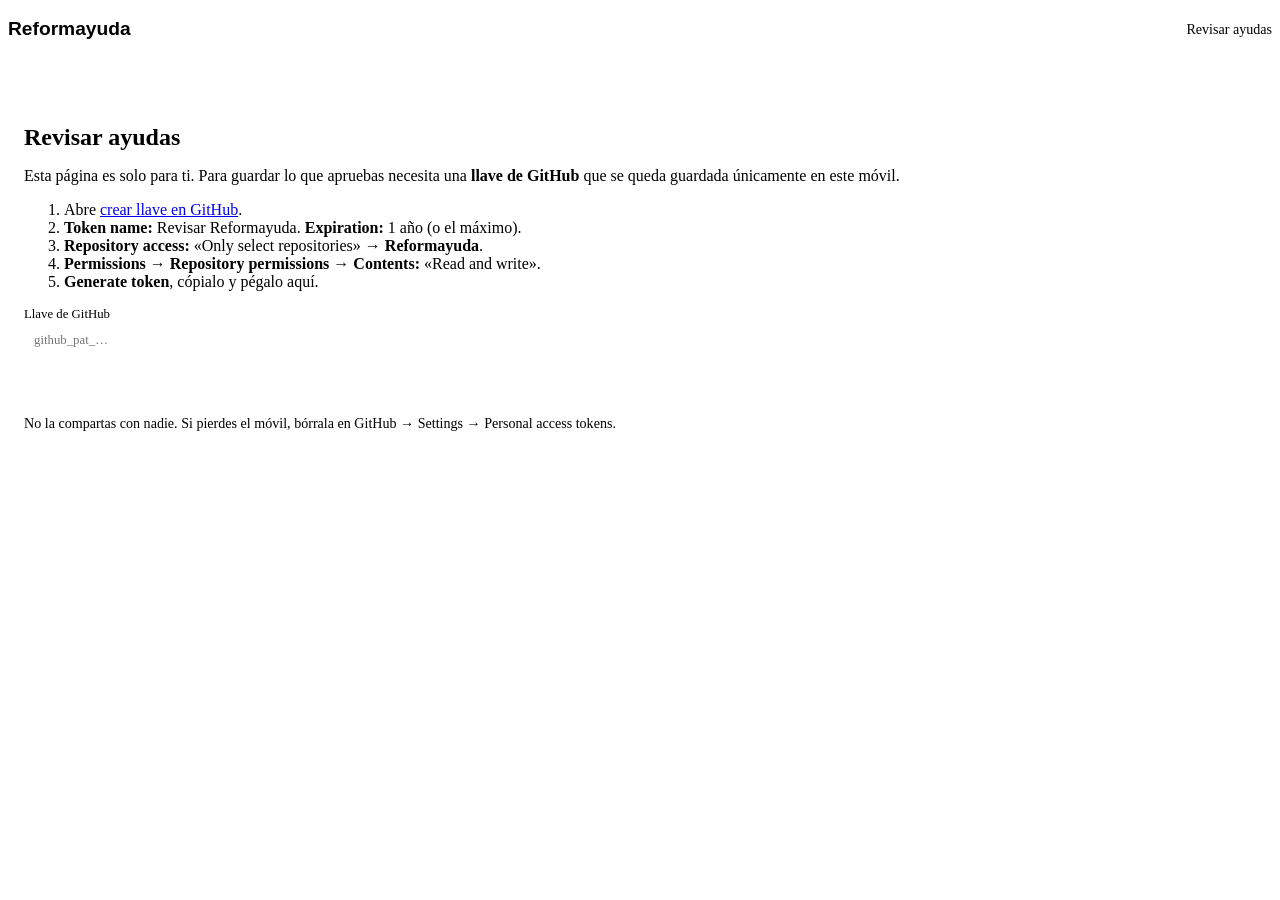
==== web/revisar/index.html @ b85cf153 "Medición anónima con contadores diarios en Firebase (solo si se acepta) - App: suma 1 en visitas/AAA" ====
<!doctype html>
<html lang="es">
<head>
<meta charset="utf-8">
<meta name="viewport" content="width=device-width,initial-scale=1,viewport-fit=cover">
<meta name="robots" content="noindex,nofollow">
<title>Revisar ayudas</title>
<link rel="icon" href="/favicon.ico">
<link rel="stylesheet" href="/estatico.css">
<style>
/* Página privada para revisar candidatas desde el móvil. Guarda los cambios en GitHub con tu token. */
main{padding-top:12px;padding-bottom:60px}
.card{background:var(--surface);border:1px solid var(--line);border-radius:18px;padding:16px;margin:14px 0}
.meta{color:var(--muted);font-size:.88rem;margin:4px 0 8px}
.chips{display:flex;flex-wrap:wrap;gap:6px;margin:8px 0}
.chip{border:1px solid var(--line);background:transparent;color:var(--ink);border-radius:99px;padding:5px 11px;font:inherit;font-size:.85rem;cursor:pointer}
.chip.on{background:var(--brand);border-color:var(--brand);color:var(--brand-ink)}
label.f{display:block;font-size:.8rem;color:var(--muted);margin-top:10px}
input,textarea,select{width:100%;font:inherit;color:var(--ink);background:var(--bg);border:1px solid var(--line);border-radius:10px;padding:8px 10px;margin-top:3px}
textarea{min-height:84px}
.row{display:flex;gap:8px;flex-wrap:wrap;margin-top:12px}
.row>*{flex:1 1 140px}
.b{border:0;border-radius:12px;padding:12px 14px;font:700 1rem "Nunito Sans",system-ui,sans-serif;cursor:pointer;text-align:center;text-decoration:none;display:inline-block}
.ok{background:var(--ok);color:#fff}.no{background:var(--bad-bg);color:var(--bad)}.alt{background:var(--bg);color:var(--ink);border:1px solid var(--line)}
.aviso{background:var(--warn-bg);border:1px solid var(--warn);border-radius:12px;padding:10px 12px;font-size:.9rem;margin:10px 0}
.aviso ul{margin:4px 0 0;padding-left:18px}
.hecho{opacity:.55}
details summary{cursor:pointer;color:var(--brand);font-weight:700;margin-top:10px}
#estado{position:sticky;top:0;z-index:2;background:var(--bg);padding:8px 0;font-weight:700}
.vacio{text-align:center;color:var(--muted);padding:40px 0}
</style>
</head>
<body>
<header class="top"><div class="wrap" style="display:flex;justify-content:space-between;align-items:center;padding-top:10px;padding-bottom:10px">
  <a href="/" style="font:800 1.2rem 'Bricolage Grotesque',sans-serif;text-decoration:none;color:var(--ink)">Reform<span style="color:var(--coral)">ayuda</span></a>
  <span class="meta" style="margin:0">Revisar ayudas</span>
</div></header>
<main class="wrap">
  <div id="estado"></div>
  <div id="app"></div>
</main>
<script>
const REPO="luismasdeu/Reformayuda", RUTA="revision/candidatas.json", ADMIN="revision/admin.json", DESC="revision/descartadas.json", AYUDAS="web/data/ayudas.json", ESTAD="revision/estadisticas.json";
const TIPOS={eficiencia:"Eficiencia",solar:"Placas solares",aerotermia:"Aerotermia",ventanas:"Ventanas",accesibilidad:"Accesibilidad",rehabilitacion:"Rehabilitación",construccion:"Construcción"};
const GENERICO=/^Consulta /;
const $=s=>document.querySelector(s);
const esc=s=>String(s??"").replace(/[&<>"]/g,c=>({"&":"&amp;","<":"&lt;",">":"&gt;",'"':"&quot;"}[c]));
const guardado={get(k,d){try{return JSON.parse(localStorage.getItem("rfm_rev_"+k))??d}catch(e){return d}},set(k,v){try{localStorage.setItem("rfm_rev_"+k,JSON.stringify(v))}catch(e){}}};
let token=guardado.get("token",""), datos=null, sha=null, descIA=[], autoIA=[], estad=null;
// Las visitas de quien revisa no cuentan en la medición anónima (mismo navegador que reformayuda.es).
try{localStorage.setItem("rfm_yo","1")}catch(e){}
const estado=t=>$("#estado").textContent=t||"";

// ---- GitHub ----
const b64=s=>btoa(String.fromCharCode(...new TextEncoder().encode(s)));
const de64=s=>new TextDecoder().decode(Uint8Array.from(atob(s.replace(/\n/g,"")),c=>c.charCodeAt(0)));
async function gh(ruta,op={}){
  const r=await fetch(`https://api.github.com/repos/${REPO}/contents/${ruta}`,{...op,cache:"no-store",headers:{Authorization:"Bearer "+token,Accept:"application/vnd.github+json",...(op.headers||{})}});
  if(r.status===401||r.status===403){throw new Error("token")}
  return r;
}
async function leer(ruta){const r=await gh(ruta+"?ref=main");if(r.status===404)return{json:null,sha:null};const j=await r.json();return{json:JSON.parse(de64(j.content)),sha:j.sha}}
async function escribir(ruta,json,shaActual,mensaje){
  return gh(ruta,{method:"PUT",body:JSON.stringify({message:mensaje,branch:"main",content:b64(JSON.stringify(json,null,1)+"\n"),...(shaActual?{sha:shaActual}:{})})});
}
// Guarda un cambio leyendo antes la última versión, por si GitHub ha añadido candidatas mientras tanto.
async function cambiar(id,fn,mensaje){
  for(let i=0;i<3;i++){
    const f=await leer(RUTA);const c=f.json.candidatas.find(x=>x.id===id);
    if(!c)return true;
    fn(c);
    const r=await escribir(RUTA,f.json,f.sha,mensaje);
    if(r.ok){datos=f.json;return true}
    if(r.status!==409&&r.status!==422)throw new Error("GitHub "+r.status);
  }
  throw new Error("conflicto");
}

// ---- pantallas ----
function pedirToken(error){
  estado("");
  $("#app").innerHTML=`<div class="card"><h1 style="font-size:1.5rem">Revisar ayudas</h1>
  ${error?`<div class="aviso">${esc(error)}</div>`:""}
  <p>Esta página es solo para ti. Para guardar lo que apruebas necesita una <b>llave de GitHub</b> que se queda guardada únicamente en este móvil.</p>
  <ol>
   <li>Abre <a href="https://github.com/settings/personal-access-tokens/new" target="_blank" rel="noopener">crear llave en GitHub</a>.</li>
   <li><b>Token name:</b> Revisar Reformayuda. <b>Expiration:</b> 1 año (o el máximo).</li>
   <li><b>Repository access:</b> «Only select repositories» → <b>Reformayuda</b>.</li>
   <li><b>Permissions → Repository permissions → Contents:</b> «Read and write».</li>
   <li><b>Generate token</b>, cópialo y pégalo aquí.</li>
  </ol>
  <label class="f">Llave de GitHub<input id="tk" type="password" autocomplete="off" placeholder="github_pat_…"></label>
  <div class="row"><button class="b ok" id="tk-ok">Guardar y entrar</button></div>
  <p class="meta">No la compartas con nadie. Si pierdes el móvil, bórrala en GitHub → Settings → Personal access tokens.</p></div>`;
  $("#tk-ok").onclick=()=>{token=$("#tk").value.trim();guardado.set("token",token);cargar()};
}
async function cargar(){
  if(!token)return pedirToken();
  estado("Cargando…");
  try{const f=await leer(RUTA);datos=f.json;sha=f.sha;
    try{descIA=((await leer(DESC)).json?.ia||[]).slice().reverse()}catch(e){descIA=[]}
    try{estad=(await leer(ESTAD)).json}catch(e){estad=null}
    try{autoIA=((await leer(AYUDAS)).json?.ayudas||[]).filter(a=>a.auto).sort((a,b)=>b.auto.localeCompare(a.auto))}catch(e){autoIA=[]}
    pintar()}
  catch(e){if(e.message==="token"){guardado.set("token","");pedirToken("La llave no funciona o ha caducado. Crea otra.")}else estado("No se ha podido cargar. Revisa la conexión y recarga.")}
}
function visitasHtml(){
  const dias=Object.entries(estad?.dias||{}).sort((a,b)=>b[0].localeCompare(a[0]));
  if(!dias.length)return`<details class="card"><summary>Visitas</summary><p class="meta">Aún no hay datos. Solo cuentan las personas que aceptan la «medición anónima» en el aviso de cookies; tus visitas desde este móvil no cuentan. Se actualiza cada mañana.</p></details>`;
  const K=[["visitas","Visitas"],["nuevos","Nuevos"],["app","Desde la app"],["busquedas","Búsquedas"],["fichas","Ayudas abiertas"],["sede","A la sede"],["chat","Asistente"]];
  const suma=(n,k)=>dias.slice(0,n).reduce((t,[,v])=>t+(v[k]||0),0);
  const f=d=>d.split("-").reverse().slice(0,2).join("/");
  return`<details class="card" open><summary>Visitas (últimos 7 días: ${suma(7,"visitas")})</summary>
   <p class="meta">Solo de quien acepta la medición anónima, sin datos de nadie. Tus visitas desde este móvil no cuentan. Actualizado: ${esc((estad.actualizado||"").replace("T"," "))}.</p>
   <div style="overflow-x:auto"><table style="border-collapse:collapse;font-size:.85rem;width:100%"><tr><th style="text-align:left;padding:4px">Día</th>${K.map(([,n])=>`<th style="padding:4px;text-align:right">${n}</th>`).join("")}</tr>
   ${dias.slice(0,7).map(([d,v])=>`<tr style="border-top:1px solid var(--line)"><td style="padding:4px">${f(d)}</td>${K.map(([k])=>`<td style="padding:4px;text-align:right">${v[k]||0}</td>`).join("")}</tr>`).join("")}
   <tr style="border-top:2px solid var(--line);font-weight:700"><td style="padding:4px">30 días</td>${K.map(([k])=>`<td style="padding:4px;text-align:right">${suma(30,k)}</td>`).join("")}</tr></table></div></details>`;
}
function esperan(){return(datos.candidatas||[]).filter(c=>c.estado==="espera")}
function pendientes(){return(datos.candidatas||[]).filter(c=>(c.estado||"pendiente")==="pendiente")}
function zona(c){return[c.muni,c.prov&&c.prov!==c.muni&&c.prov!==c.ccaa?c.prov:"",c.ccaa==="all"?"Toda España":c.ccaa].filter(Boolean).join(" · ")}
function pintar(){
  const p=pendientes(), boe=(datos.boe||[]).filter(b=>b.estado!=="vista");
  estado(p.length?`${p.length} ayuda${p.length>1?"s":""} por revisar`:"");
  $("#app").innerHTML=`${avisosHtml()}
   ${visitasHtml()}
   ${autoIA.length?`<details class="card"><summary>Publicadas solas por la IA (${autoIA.length})</summary>
     <p class="meta">Tenían importe, plazo y requisitos claros en las bases oficiales. Échales un vistazo y retira la que no esté bien.</p>
     ${autoIA.map(a=>`<div style="border-top:1px solid var(--line);padding:10px 0"><b>${esc(a.title)}</b><p class="meta" style="margin:2px 0">${esc(zona(a))} · ${esc(a.imp)}${a.cierra?` · hasta ${esc(a.cierra.split("-").reverse().join("/"))}`:""} · publicada el ${esc(a.auto.split("-").reverse().join("/"))}</p>
       <div class="row" style="margin-top:4px"><a class="b alt" href="/?ayuda=${encodeURIComponent(a.id)}" target="_blank" rel="noopener">Ver en la app</a><a class="b alt" href="${esc(a.url)}" target="_blank" rel="noopener">Convocatoria</a><button class="b no" data-retirar="${esc(a.id)}">Retirar</button></div></div>`).join("")}</details>`:""}
   ${p.length?"":`<div class="vacio">✅ No hay nada por revisar.<br>Te avisaremos cuando la búsqueda diaria encuentre ayudas nuevas.</div>`}
   ${p.map(tarjeta).join("")}
   ${esperan().length?`<details class="card"><summary>Esperando al boletín (${esperan().length})</summary>
     <p class="meta">Registradas en la BDNS, pero el plazo empieza cuando se publique el extracto en el boletín, y aún no ha salido. Se vuelven a mirar solas cada pocos días: cuando tengan fecha, pasarán a tu lista o se publicarán.</p>
     ${esperan().map(c=>`<div style="border-top:1px solid var(--line);padding:10px 0"><b>${esc(c.title)}</b><p class="meta" style="margin:2px 0">${esc(zona(c))} · próxima comprobación: ${esc((c._revisar.espera?.proxima||"").split("-").reverse().join("/"))}</p>
       <div class="row" style="margin-top:4px"><a class="b alt" href="${esc(c.url)}" target="_blank" rel="noopener">Ver convocatoria</a><button class="b alt" data-alista="${esc(c.id)}">Pasar a mi lista</button></div></div>`).join("")}</details>`:""}
   ${descIA.length?`<details class="card"><summary>Descartadas automáticamente por la IA (${descIA.length})</summary>
     <p class="meta">No son de obras en casa o comunidad (alquiler, recibos, compra…). Si alguna sí lo es, recupérala y volverá a tu lista.</p>
     ${descIA.map(c=>`<div style="border-top:1px solid var(--line);padding:10px 0"><b>${esc(c.title)}</b><p class="meta" style="margin:2px 0">${esc(zona(c))} · ${esc(c._revisar?.ia?.motivo||"")}</p>
       <div class="row" style="margin-top:4px"><a class="b alt" href="${esc(c.url)}" target="_blank" rel="noopener">Ver convocatoria</a><button class="b alt" data-recuperar="${esc(c.id)}">Recuperar</button></div></div>`).join("")}</details>`:""}
   ${boe.length?`<h2>Avisos del BOE</h2>${boe.map(b=>`<div class="card" data-boe="${esc(b.id)}"><p style="margin:0">${esc(b.titulo)}</p><p class="meta">${esc(b.fecha)}</p><div class="row"><a class="b alt" href="${esc(b.url)}" target="_blank" rel="noopener">Leer en el BOE</a><button class="b alt" data-vista="${esc(b.id)}">Vista</button></div></div>`).join("")}`:""}
   <p class="meta" style="margin-top:30px">Al publicar o descartar, la web se actualiza sola en uno o dos minutos. <button class="chip" id="salir">Olvidar la llave en este móvil</button></p>`;
  enlazar();
}
function tarjeta(c){
  const r=c._revisar||{}, gen=!r.ia&&[c.imp,...(c.req||[])].some(x=>GENERICO.test(x||""));
  const lista=a=>esc((a||[]).join("\n"));
  return`<div class="card" data-id="${esc(c.id)}">
   <p class="meta" style="margin-top:0">${esc(zona(c))} · ${esc(c.org)}</p>
   <label class="f">Título (corto y claro)<input data-k="title" value="${esc(c.title)}"></label>
   ${c.resumen&&c.resumen!==c.title?`<p style="margin:8px 0 0">${esc(c.resumen)}</p>`:""}
   ${r.beneficiarios?`<p class="meta">Para: ${esc(r.beneficiarios.toLowerCase())}${r.presupuesto_total?` · presupuesto total ${Number(r.presupuesto_total).toLocaleString("es-ES")} €`:""}</p>`:""}
   <div class="row" style="margin-top:6px">
    <a class="b alt" href="${esc(c.url)}" target="_blank" rel="noopener">Ver convocatoria</a>
    ${r.bases_reguladoras?`<a class="b alt" href="${esc(r.bases_reguladoras)}" target="_blank" rel="noopener">${r.bases_no_corresponden?"Bases según la BDNS (no son)":"Ver bases"}</a>`:""}
   </div>
   ${r.referencia_bases?`<p class="meta" style="margin:8px 0 0">📄 Bases completas: <b>${esc(r.referencia_bases)}</b></p>`:""}
   ${r.bases_no_corresponden?`<div class="aviso"><b>Ojo:</b> el enlace de «bases» que da la BDNS no son las bases de esta ayuda (es otro boletín, una ley general, una ordenanza, el presupuesto o una portada). Búscalas en el boletín provincial o en la sede del ayuntamiento.</div>`:""}
   ${r.ia?`<div class="aviso" style="background:${r.ia.recomendacion==="descartar"?"var(--bad-bg)":"var(--ok-bg)"};border-color:${r.ia.recomendacion==="descartar"?"var(--bad)":"var(--ok)"}"><b>🤖 Rellenada con IA${r.ia.recomendacion==="descartar"?": parece que no es para obras en casa":r.ia.recomendacion==="recuperada"?" (la recuperaste de las descartadas)":""}.</b> ${esc(r.ia.motivo)}<br><span class="meta">Leído: ${esc(r.ia.documento)}</span></div>`:""}
   ${r.confirmar?`<div class="aviso"><b>Comprueba en las bases:</b><ul>${r.confirmar.map(x=>`<li>${esc(x)}</li>`).join("")}</ul></div>`:""}
   ${gen?`<div class="aviso">Tiene datos genéricos («Consulta…»). Si la publicas así, la gente verá que debe mirar la convocatoria. Mejor rellena al menos el importe y el plazo.</div>`:""}
   <label class="f">Cuánto da (en palabras)<input data-k="imp" value="${esc(c.imp)}" placeholder="Hasta 10.000 € por vivienda"></label>
   <div class="row" style="margin-top:0">
    <label class="f">Importe máximo (€)<input data-k="importe" type="number" inputmode="numeric" value="${c.importe||""}"></label>
    <label class="f">Último día<input data-k="cierra" type="date" value="${esc(c.cierra||"")}"></label>
   </div>
   <label class="f">Tipo de obra</label>
   <div class="chips">${Object.entries(TIPOS).map(([k,v])=>`<button class="chip ${(c.tipo||[]).includes(k)?"on":""}" data-tipo="${k}">${v}</button>`).join("")}</div>
   <details><summary>Requisitos, documentos y pasos</summary>
    <label class="f">Requisitos (uno por línea)<textarea data-k="req">${lista(c.req)}</textarea></label>
    <label class="f">Documentos (uno por línea)<textarea data-k="docs">${lista(c.docs)}</textarea></label>
    <label class="f">Cómo se pide (uno por línea)<textarea data-k="pasos">${lista(c.pasos)}</textarea></label>
    <div class="row" style="margin-top:0">
     <label class="f">Edad mínima<input data-k="edadmin" type="number" inputmode="numeric" value="${c.edad?.min||""}"></label>
     <label class="f">Edad máxima<input data-k="edadmax" type="number" inputmode="numeric" value="${c.edad?.max||""}"></label>
    </div>
   </details>
   <div class="row"><button class="b ok" data-pub>✓ Publicar</button><button class="b no" data-desc>✗ Descartar</button></div>
  </div>`;
}
function leerTarjeta(el,c){
  const v=k=>el.querySelector(`[data-k="${k}"]`).value.trim(), lin=k=>v(k).split("\n").map(s=>s.trim()).filter(Boolean);
  c.title=v("title")||c.title; c.imp=v("imp")||c.imp; c.importe=Number(v("importe"))||0; c.cierra=v("cierra")||null;
  if(c.cierra)c.plazo=`Hasta el ${c.cierra.split("-").reverse().join("/")}`;
  const t=[...el.querySelectorAll(".chip.on[data-tipo]")].map(b=>b.dataset.tipo); if(t.length)c.tipo=t;
  for(const k of["req","docs","pasos"]){const l=lin(k);if(l.length)c[k]=l}
  const mn=Number(v("edadmin")),mx=Number(v("edadmax"));
  if(mn||mx)c.edad={...(mn?{min:mn}:{}),...(mx?{max:mx}:{})};else delete c.edad;
}
function enlazar(){
  document.querySelectorAll("[data-tipo]").forEach(b=>b.onclick=()=>b.classList.toggle("on"));
  document.querySelectorAll(".card[data-id]").forEach(el=>{
    const id=el.dataset.id, bot=el.querySelectorAll(".b.ok,.b.no");
    const hacer=async(pub)=>{
      const copia={};leerTarjeta(el,copia);
      if(pub&&!el.querySelector(".chip.on[data-tipo]"))return alert("Marca al menos un tipo de obra.");
      if(!pub&&!confirm("¿Descartar esta ayuda? No se volverá a proponer."))return;
      bot.forEach(b=>b.disabled=true);el.classList.add("hecho");estado("Guardando…");
      try{
        await cambiar(id,c=>{if(pub){leerTarjeta(el,c);c.estado="aprobada"}else c.estado="descartada"},`Revisión desde el móvil: ${pub?"publica":"descarta"} ${id}`);
        el.outerHTML=`<div class="card hecho"><b>${pub?"✓ Publicada":"✗ Descartada"}:</b> ${esc(copia.title||id)}</div>`;
        const n=pendientes().length;estado(n?`${n} por revisar`:"Todo revisado ✅");
      }catch(e){bot.forEach(b=>b.disabled=false);el.classList.remove("hecho");estado(e.message==="token"?"La llave no funciona: recarga y crea otra.":"No se ha guardado. Inténtalo otra vez.")}
    };
    el.querySelector("[data-pub]").onclick=()=>hacer(true);
    el.querySelector("[data-desc]").onclick=()=>hacer(false);
  });
  document.querySelectorAll("[data-alista]").forEach(b=>b.onclick=async()=>{
    b.disabled=true; estado("Guardando…");
    try{await cambiar(b.dataset.alista,c=>{c.estado="pendiente"},`Revisión desde el móvil: ${b.dataset.alista} pasa a la lista`);pintar();estado("Está en tu lista")}
    catch(e){b.disabled=false;estado("No se ha podido guardar. Inténtalo otra vez.")}
  });
  document.querySelectorAll("[data-retirar]").forEach(b=>b.onclick=async()=>{
    const id=b.dataset.retirar; if(!confirm("¿Retirar esta ayuda de la app? No se volverá a proponer."))return;
    b.disabled=true; estado("Retirando…");
    try{
      for(let i=0;i<3;i++){const f=await leer(AYUDAS);if(!f.json.ayudas.some(x=>x.id===id))break;
        f.json.ayudas=f.json.ayudas.filter(x=>x.id!==id);
        if((await escribir(AYUDAS,f.json,f.sha,`Revisión desde el móvil: retira ${id}`)).ok)break}
      for(let i=0;i<3;i++){const f=await leer(DESC);if((f.json.ids||[]).includes(id))break;
        f.json.ids=[...(f.json.ids||[]),id];
        if((await escribir(DESC,f.json,f.sha,`Revisión desde el móvil: no volver a proponer ${id}`)).ok)break}
      autoIA=autoIA.filter(x=>x.id!==id); pintar(); estado("Retirada. La web se actualiza en un par de minutos.");
    }catch(e){b.disabled=false;estado("No se ha podido retirar. Inténtalo otra vez.")}
  });
  document.querySelectorAll("[data-recuperar]").forEach(b=>b.onclick=async()=>{
    const id=b.dataset.recuperar; b.disabled=true; estado("Recuperando…");
    try{
      for(let i=0;i<3;i++){ // 1) se quita de las descartadas
        const f=await leer(DESC), c=(f.json.ia||[]).find(x=>x.id===id); if(!c)break;
        f.json.ia=f.json.ia.filter(x=>x.id!==id); f.json.ids=(f.json.ids||[]).filter(x=>x!==id);
        if(!(await escribir(DESC,f.json,f.sha,`Revisión desde el móvil: recupera ${id}`)).ok)continue;
        c.estado="pendiente"; c._revisar.ia.recomendacion="recuperada";
        for(let j=0;j<3;j++){ // 2) vuelve a las candidatas
          const g=await leer(RUTA); if(g.json.candidatas.some(x=>x.id===id))break;
          g.json.candidatas.unshift(c);
          if((await escribir(RUTA,g.json,g.sha,`Revisión desde el móvil: recupera ${id}`)).ok){datos=g.json;break}
        }
        break;
      }
      descIA=descIA.filter(x=>x.id!==id); pintar(); estado("Recuperada: está arriba en tu lista");
    }catch(e){b.disabled=false;estado("No se ha podido recuperar. Inténtalo otra vez.")}
  });
  document.querySelectorAll("[data-vista]").forEach(b=>b.onclick=async()=>{
    b.disabled=true;
    try{for(let i=0;i<3;i++){const f=await leer(RUTA);const x=(f.json.boe||[]).find(y=>y.id===b.dataset.vista);if(!x)break;x.estado="vista";const r=await escribir(RUTA,f.json,f.sha,"Revisión desde el móvil: BOE visto");if(r.ok){datos=f.json;break}}
      b.closest(".card").remove()}catch(e){b.disabled=false}
  });
  $("#salir").onclick=()=>{if(confirm("¿Olvidar la llave en este móvil?")){guardado.set("token","");pedirToken()}};
  const av=$("#av-on"); if(av)av.onclick=activarAvisos;
}

// ---- avisos en este móvil cuando haya ayudas por revisar ----
const FB={apiKey:"AIzaSyBnvt0e9fSwsRqWCewitcA3SrL7Tcsh75Y",authDomain:"reformayuda-ef6f4.firebaseapp.com",projectId:"reformayuda-ef6f4",storageBucket:"reformayuda-ef6f4.firebasestorage.app",messagingSenderId:"249778004250",appId:"1:249778004250:web:787b56f40985bdcd6a0ca3"};
const FB_VAPID="BDk0SzPV6it_dsEZF-GfAiZ4o55u6ahNfUGWN_Sb8NoyDN7hsNclppvcZ21vVK0uVxukWW-X7sKmoCE6x9PpkG8";
const FB_SDK="https://www.gstatic.com/firebasejs/10.12.2/";
function avisosHtml(){
  if(!("serviceWorker" in navigator&&"PushManager" in window))return"";
  if(guardado.get("avisos",false))return`<p class="meta">🔔 Te avisamos en este móvil cuando haya ayudas por revisar.</p>`;
  return`<div class="card"><b>¿Te avisamos cuando haya ayudas nuevas por revisar?</b><p class="meta">Una notificación en este móvil después de la búsqueda de cada mañana, solo si hay algo nuevo.</p><button class="b ok" id="av-on">Avisarme en este móvil</button></div>`;
}
const script=src=>new Promise((ok,ko)=>{const s=document.createElement("script");s.src=src;s.onload=ok;s.onerror=ko;document.head.appendChild(s)});
async function activarAvisos(){
  if(await Notification.requestPermission()!=="granted")return alert("Sin permiso de notificaciones no podemos avisarte.");
  estado("Activando avisos…");
  try{
    for(const f of["firebase-app-compat.js","firebase-messaging-compat.js"])await script(FB_SDK+f);
    if(!firebase.apps.length)firebase.initializeApp(FB);
    const reg=await navigator.serviceWorker.ready;
    const tk=await firebase.messaging().getToken({vapidKey:FB_VAPID,serviceWorkerRegistration:reg});
    for(let i=0;i<3;i++){
      const f=await leer(ADMIN);const j=f.json||{_leeme:"Móviles que reciben el aviso de «ayudas por revisar». Se añaden desde reformayuda.es/revisar/.",tokens:[]};
      if(j.tokens.includes(tk))break;
      j.tokens=[...j.tokens,tk].slice(-3);
      if((await escribir(ADMIN,j,f.sha,"Aviso de revisión en un móvil nuevo")).ok)break;
    }
    guardado.set("avisos",true);pintar();estado("Avisos activados ✅");
  }catch(e){console.error(e);estado("No se han podido activar los avisos.")}
}

if("serviceWorker" in navigator)navigator.serviceWorker.register("/sw.js").catch(()=>{});
cargar();
</script>
</body>
</html>
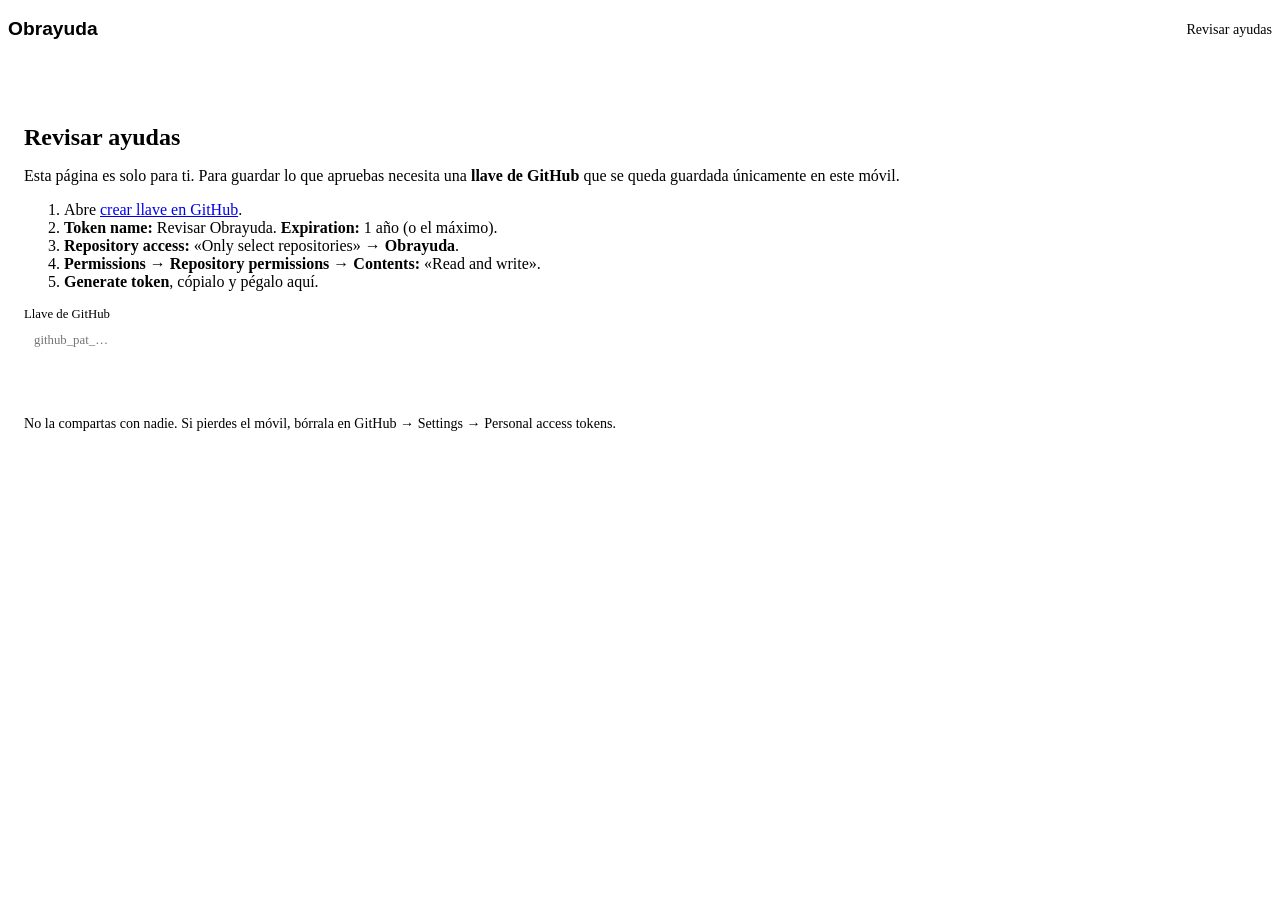
==== commit 99dd7931: "Cambio de nombre a Obrayuda (fase 1: nombre, logotipo y textos) - Reformayuda → Obrayuda en la app, " ====
--- a/web/revisar/index.html
+++ b/web/revisar/index.html
@@ -32,7 +32,7 @@
 </head>
 <body>
 <header class="top"><div class="wrap" style="display:flex;justify-content:space-between;align-items:center;padding-top:10px;padding-bottom:10px">
-  <a href="/" style="font:800 1.2rem 'Bricolage Grotesque',sans-serif;text-decoration:none;color:var(--ink)">Reform<span style="color:var(--coral)">ayuda</span></a>
+  <a href="/" style="font:800 1.2rem 'Bricolage Grotesque',sans-serif;text-decoration:none;color:var(--ink)">Obr<span style="color:var(--coral)">ayuda</span></a>
   <span class="meta" style="margin:0">Revisar ayudas</span>
 </div></header>
 <main class="wrap">
@@ -84,8 +84,8 @@
   <p>Esta página es solo para ti. Para guardar lo que apruebas necesita una <b>llave de GitHub</b> que se queda guardada únicamente en este móvil.</p>
   <ol>
    <li>Abre <a href="https://github.com/settings/personal-access-tokens/new" target="_blank" rel="noopener">crear llave en GitHub</a>.</li>
-   <li><b>Token name:</b> Revisar Reformayuda. <b>Expiration:</b> 1 año (o el máximo).</li>
-   <li><b>Repository access:</b> «Only select repositories» → <b>Reformayuda</b>.</li>
+   <li><b>Token name:</b> Revisar Obrayuda. <b>Expiration:</b> 1 año (o el máximo).</li>
+   <li><b>Repository access:</b> «Only select repositories» → <b>Obrayuda</b>.</li>
    <li><b>Permissions → Repository permissions → Contents:</b> «Read and write».</li>
    <li><b>Generate token</b>, cópialo y pégalo aquí.</li>
   </ol>
@@ -132,7 +132,7 @@
    ${p.map(tarjeta).join("")}
    ${esperan().length?`<details class="card"><summary>Esperando al boletín (${esperan().length})</summary>
      <p class="meta">Registradas en la BDNS, pero el plazo empieza cuando se publique el extracto en el boletín, y aún no ha salido. Se vuelven a mirar solas cada pocos días: cuando tengan fecha, pasarán a tu lista o se publicarán.</p>
-     ${esperan().map(c=>`<div style="border-top:1px solid var(--line);padding:10px 0"><b>${esc(c.title)}</b><p class="meta" style="margin:2px 0">${esc(zona(c))} · próxima comprobación: ${esc((c._revisar.espera?.proxima||"").split("-").reverse().join("/"))}</p>
+     ${esperan().map(c=>`<div style="border-top:1px solid var(--line);padding:10px 0"><b>${esc(c.title)}</b><p class="meta" style="margin:2px 0">${esc(zona(c))} · próxima comprobación: ${esc((c._revisar.espera?.proxima||"").split("-").reverse().join("/"))}${c._revisar.datos_no_oficiales?" · solo hay datos en la prensa, aún no en el boletín":""}</p>
        <div class="row" style="margin-top:4px"><a class="b alt" href="${esc(c.url)}" target="_blank" rel="noopener">Ver convocatoria</a><button class="b alt" data-alista="${esc(c.id)}">Pasar a mi lista</button></div></div>`).join("")}</details>`:""}
    ${descIA.length?`<details class="card"><summary>Descartadas automáticamente por la IA (${descIA.length})</summary>
      <p class="meta">No son de obras en casa o comunidad (alquiler, recibos, compra…). Si alguna sí lo es, recupérala y volverá a tu lista.</p>
